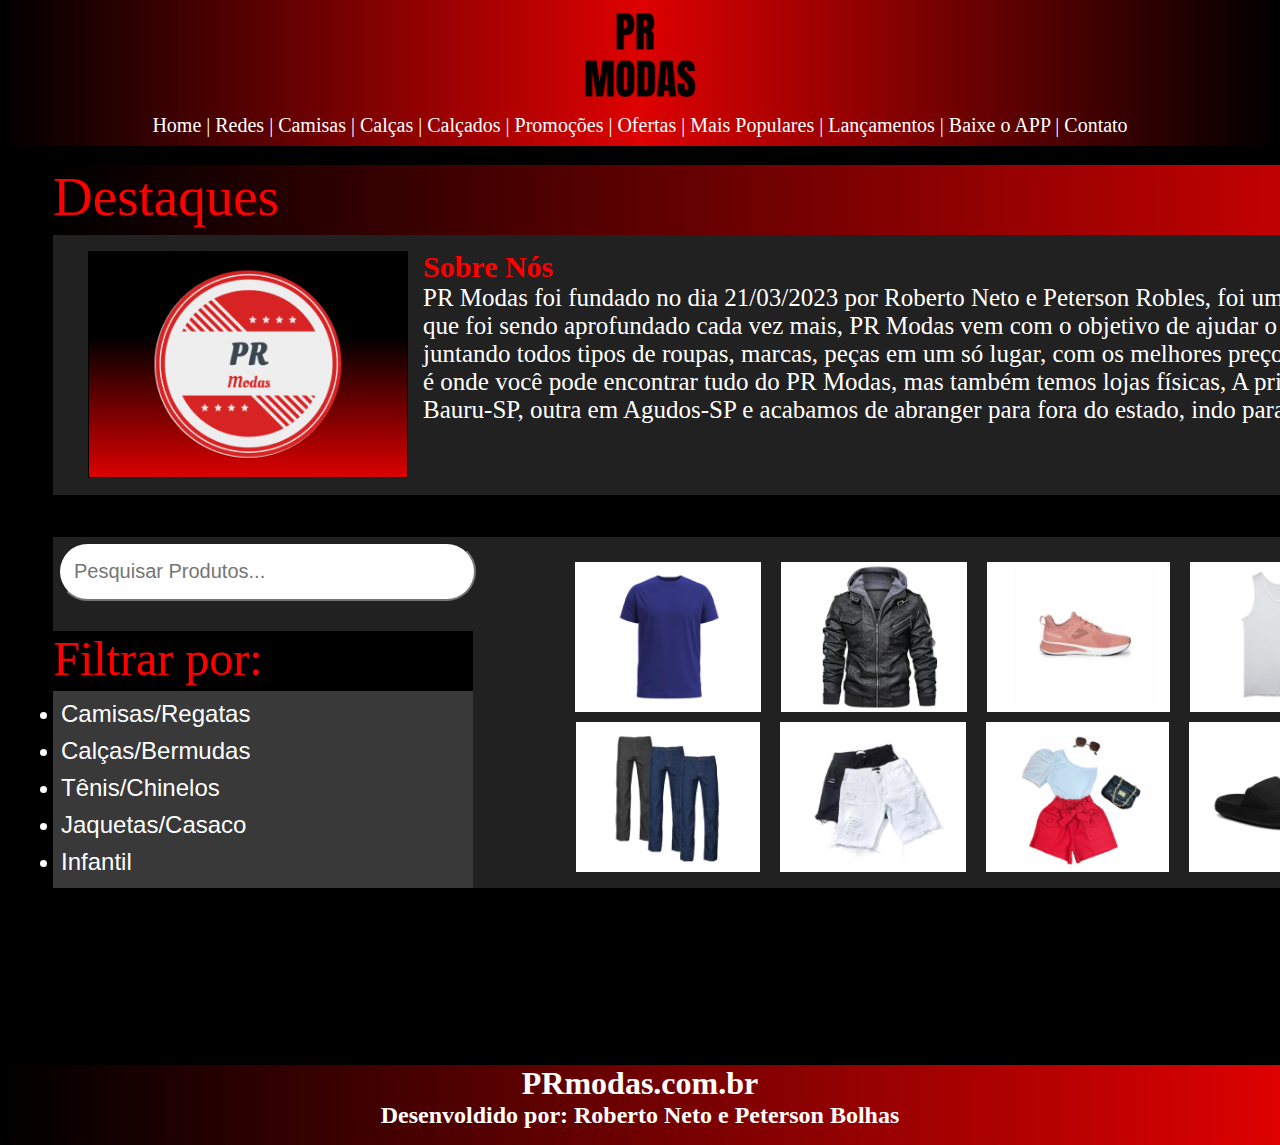
==== index.html @ a41df0bf "Inicio" ====
<!DOCTYPE html>
<html>
<head>
	<meta charset="utf-8">
	<meta name="viewport" content="width=device-width, initial-scale=1">
	<link rel="stylesheet" type="text/css" href="css/estilos.css">
	<link rel="shortcut icon" href="imagens/PR.png" type="image/x-icon">
	<link href="https://fonts.googleapis.com/css2?family=Inter:wght@100;200;300;400;500;600;700&display=swap" rel="stylesheet">
	<title>PR MODAS</title>
</head>
<body>
	<header>
		<img src="imagens/logo.png" class="cabecalho">
		<div class="logo">
			<img src="imagens/login.png" class="login">
			<a href="#">Login/Cadastro</a>
			<a href="#"><img src="imagens/carrinho.png" class="carrinho"></a>
		</div>
		<div class="linha">
			<a href="#"><p class="text1">Home | Redes | Camisas | Calças | Calçados | Promoções | Ofertas | Mais Populares | Lançamentos | Baixe o APP | Contato </p></a>
		</div>
	</header>
	<main>
		<section id="sessão1">
			<div class="destaque">
				<div class="destaques">
					<h1>Destaques</h1>
				</div>
				<div class="conteudo_destaque">
					
					<img src="imagens/simbolo.png">
					<div class="text2">	
						<h2>Sobre Nós</h2>
						<p>PR Modas foi fundado no dia 21/03/2023 por Roberto Neto e Peterson Robles, foi um projeto escolar que foi sendo aprofundado cada vez mais, PR Modas vem com o objetivo de ajudar o consumidor, juntando todos tipos de roupas, marcas, peças em um só lugar, com os melhores preços. Esse é um site é onde você pode encontrar tudo do PR Modas, mas também temos lojas físicas, A principal fica em Bauru-SP, outra em Agudos-SP e acabamos de abranger para fora do estado, indo para Curitiba-PR.</p>
					</div>
				</div>
				
			</div>

			<div class="produtos">
				<div class="prod_esquerda">
					<input placeholder="Pesquisar Produtos..." type="text" class="pesquise">
					<div class="itens">
						<div class="filtrar">Filtrar por:</div>
						
						<div class="lista">
							<li><a href="#">Camisas/Regatas</a></li>
							<li><a href="#">Calças/Bermudas</a></li>
							<li><a href="#">Tênis/Chinelos</a></li>
							<li><a href="#">Jaquetas/Casaco</a></li>
							<li><a href="#">Infantil</a></li>
						</div>

					</div>
				</div>
				<div class="prod_direita">
					<div class="peças">
					 		<img src="imagens/camisa.png" class="camisa">
		             		<img src="imagens/jaqueta.png" class="jaqueta">
		             		<img src="imagens/tenis.png" class="tenis">
		             		<img src="imagens/regata.png" class="regata">
		             	</div>
		             	<div class="peças2">
		             		<img src="imagens/calça.png" class="calça">
		             		<img src="imagens/bermuda.png" class="bermuda">
		             		<img src="imagens/conjuntos.png" class="conjuntos">
		             		<img src="imagens/chinelo.png" class="chinelo">
		             	</div>	
				</div>
			</div>
        </section>
	</main>
	<footer class="rodape">
		<h1>PRmodas.com.br</h1>
		<h2>Desenvoldido por: Roberto Neto e Peterson Bolhas</h2>
	</footer>

</body>
</html>
---- css/estilos.css ----
* {
	margin: 0;
	padding: 0;
}
header {
	background-image: linear-gradient(90deg, #000, #DE0101, #000);
	text-align: center;
}
main {
	margin: 0 auto;
}
body {
	background-color: black;
}
#sessão1 {
	margin: 0 auto;
	background-color: black;
	height: 900px;
	padding-top: 19px;
	width: 1520px;
}
#sessão2 {
	background-color: yellow;
	height: 600px;
}
.cabecalho {
	height: 110px;
}

.logo {
	position: absolute;
	width: 115px;
	height: 125px;
	left: 1440px;
	top: 12px;
	color: white;
}
.login {
	width: 41px;
}
.linha {
	height: 32px;
}
.text1 {
	font-family: 'Inder';
	font-weight: 300;
	font-size: 20px;
	color: white;
}
.carrinho {
	margin-left: 70px;
	margin-top: 35px;
	width: 30px;
}
.destaque {
	background-color: #212121;
	width: 1413px;
	height: 330px;
	margin: 0px 53px 530px 53px;
}
.destaques {	
	background-image: linear-gradient(90deg, #000, #DE0101);
	height: 70px;
	width: 1413px;
}
.conteudo_destaque {
	display: flex;

}
.destaques h1 {
	color: #FF0000;
	font-family: 'Inder';
	font-weight: 400;
	font-size: 55px;
}
.text2 {
	color: white;
	padding: 15px;

}
.text2 h2 {
	color: #FF0000;
	font-size: 30px;
}
.text2 {
	font-size: 25px;
}
.destaques p {
	font-family: 'Inder';
	font-weight: 400;
	font-size: 24px;
}
.destaque img {
	width: 320px;
	margin-top: 16px;
	margin-left: 35px;
}
.produtos {
	background-color: #212121;
	width: 1413px;
	margin: -488px 53px 130px 53px;
	display: flex;
}
.pesquise {
	Width: 400px;
	Height: 55px;
	margin-top: 5px;
	margin-left: 5px;
	border-radius: 50px;
	font-size: 20px;
	padding-left: 14px;
}
.itens {
	background-color: #393939;
	width: 420px;
	height: 257px;
	margin-top: 9px;

}
.filtrar {
	margin-top: 30px;
	background-color: black;
	height: 60px;
	color: #FF0000;
	font-family: 'Inder';
	font-weight: 400;
	font-size: 48px;
}
.lista {
	width: 252px;
	height: 184px;
}
li {
	color: white;
	font-family: 'Arial';
	font-weight: 400;
	font-size: 24px;
	margin-top: 9px;
	margin-left: 8px;
}
a {
	color: white;
	text-decoration: none;
}
a:hover {
	color: #FF0000;
}

.peças {
	display: flex;
	justify-content: center;
	margin-top: 20px;
	width: 850px;
	height: 160px;
}
.peças2 {
	display: flex;
	justify-content: center;
	width: 850px;
}
.prod_direita{
	margin-left: auto;
	margin-right: auto;
}
.prod_direita img {
	height: 150px;
	padding: 5px;
	margin-left: 10px;
}
.rodape {
	background-image: linear-gradient(90deg, #000, #DE0101);
	height: 80px;
	color: white;
	text-align: center;
}
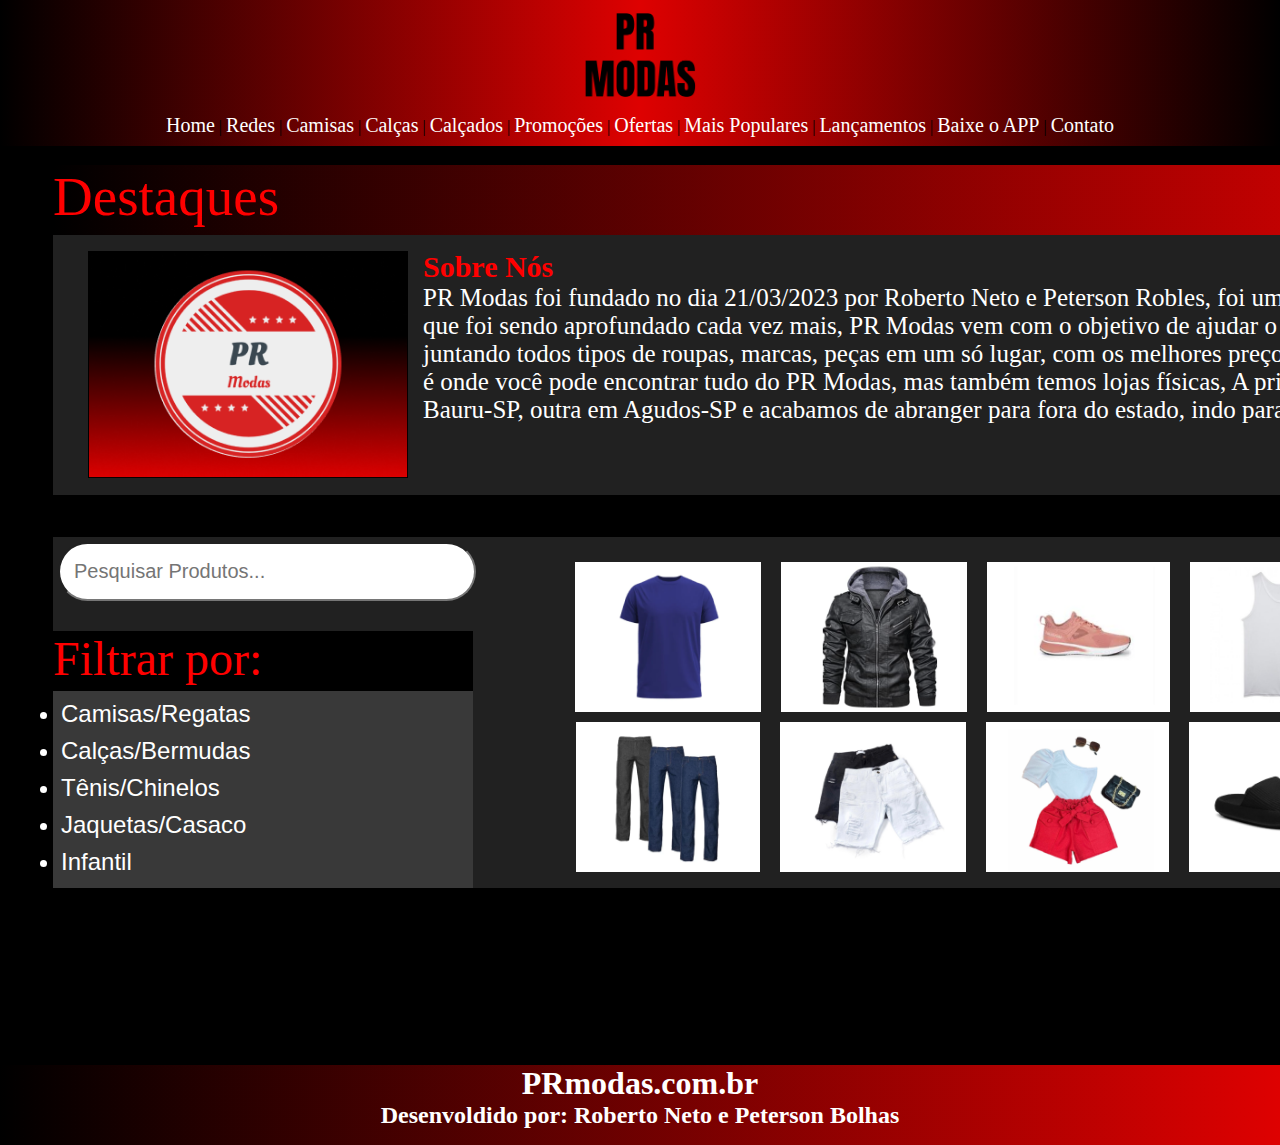
==== commit 05d19a99: "Update index.html" ====
--- a/index.html
+++ b/index.html
@@ -17,7 +17,7 @@
 			<a href="#"><img src="imagens/carrinho.png" class="carrinho"></a>
 		</div>
 		<div class="linha">
-			<a href="#"><p class="text1">Home | Redes | Camisas | Calças | Calçados | Promoções | Ofertas | Mais Populares | Lançamentos | Baixe o APP | Contato </p></a>
+			<a href="#" class="text1">Home</a> | <a href="#" class="text1">Redes</a> | <a href="#" class="text1">Camisas</a> | <a href="#" class="text1">Calças</a> | <a href="#" class="text1">Calçados</a> | <a href="#" class="text1">Promoções</a> | <a href="#" class="text1">Ofertas</a> | <a href="#" class="text1">Mais Populares</a> | <a href="#" class="text1">Lançamentos</a> | <a href="#" class="text1">Baixe o APP</a> | <a href="#" class="text1">Contato</a>
 		</div>
 	</header>
 	<main>
@@ -76,4 +76,4 @@
 	</footer>
 
 </body>
-</html>+</html>
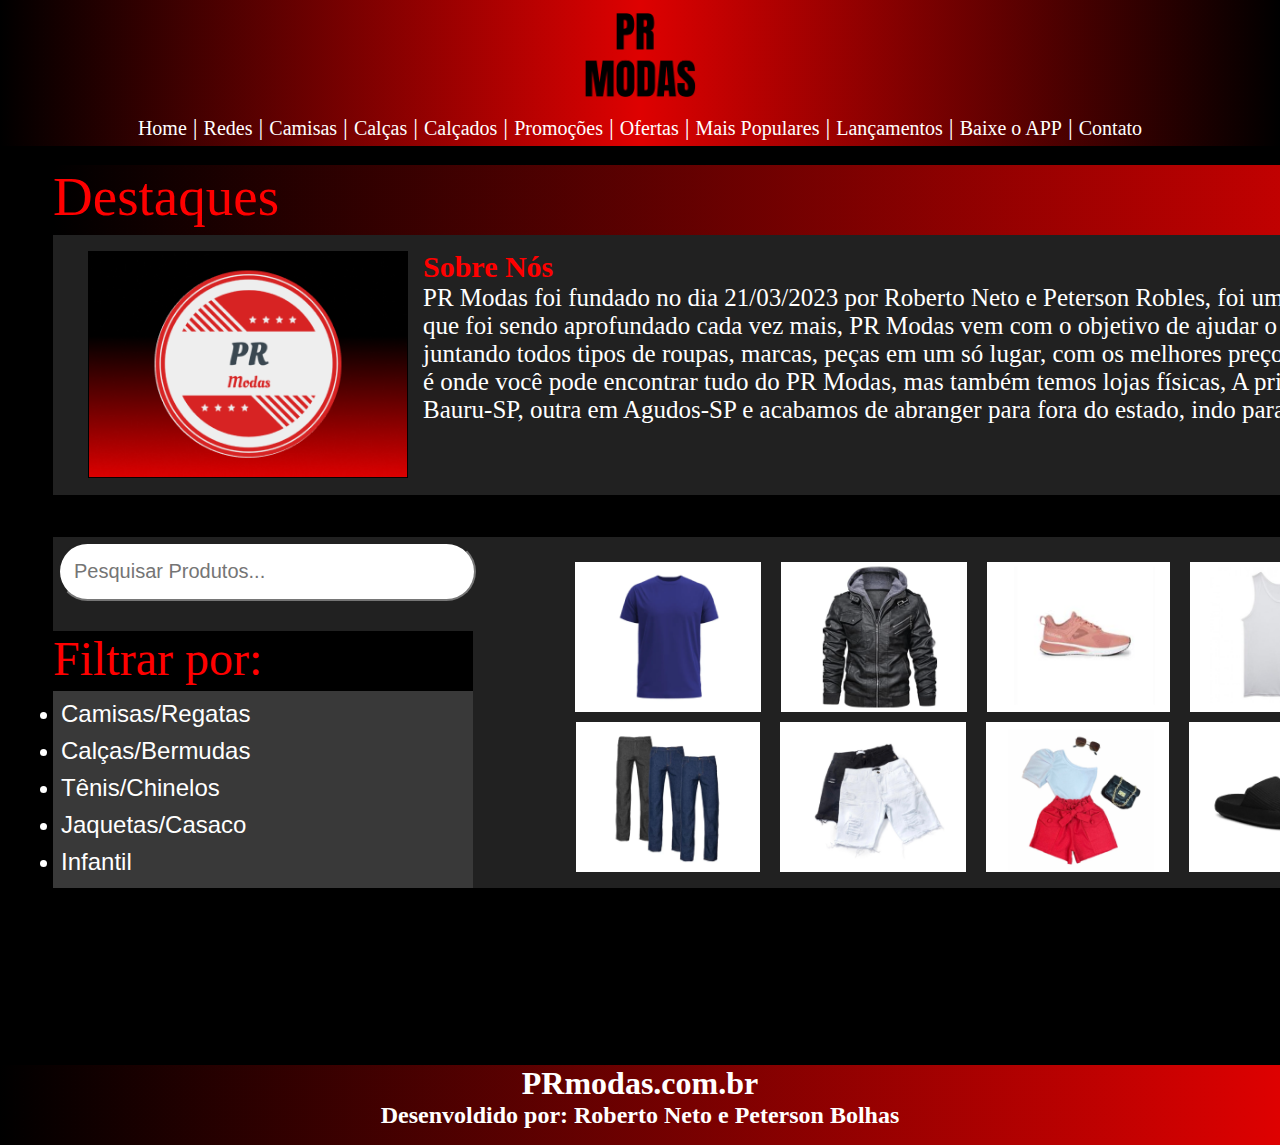
==== commit 54a3287b: "Update index.html" ====
--- a/index.html
+++ b/index.html
@@ -13,7 +13,7 @@
 		<img src="imagens/logo.png" class="cabecalho">
 		<div class="logo">
 			<img src="imagens/login.png" class="login">
-			<a href="#">Login/Cadastro</a>
+			<a href="#">Login</a>/<a href="#">Cadastro</a>
 			<a href="#"><img src="imagens/carrinho.png" class="carrinho"></a>
 		</div>
 		<div class="linha">
--- a/css/estilos.css
+++ b/css/estilos.css
@@ -19,10 +19,6 @@
 	padding-top: 19px;
 	width: 1520px;
 }
-#sessão2 {
-	background-color: yellow;
-	height: 600px;
-}
 .cabecalho {
 	height: 110px;
 }
@@ -40,6 +36,8 @@
 }
 .linha {
 	height: 32px;
+	color: white;
+	font-size: 24px;
 }
 .text1 {
 	font-family: 'Inder';
@@ -172,4 +170,4 @@
 	height: 80px;
 	color: white;
 	text-align: center;
-}+}
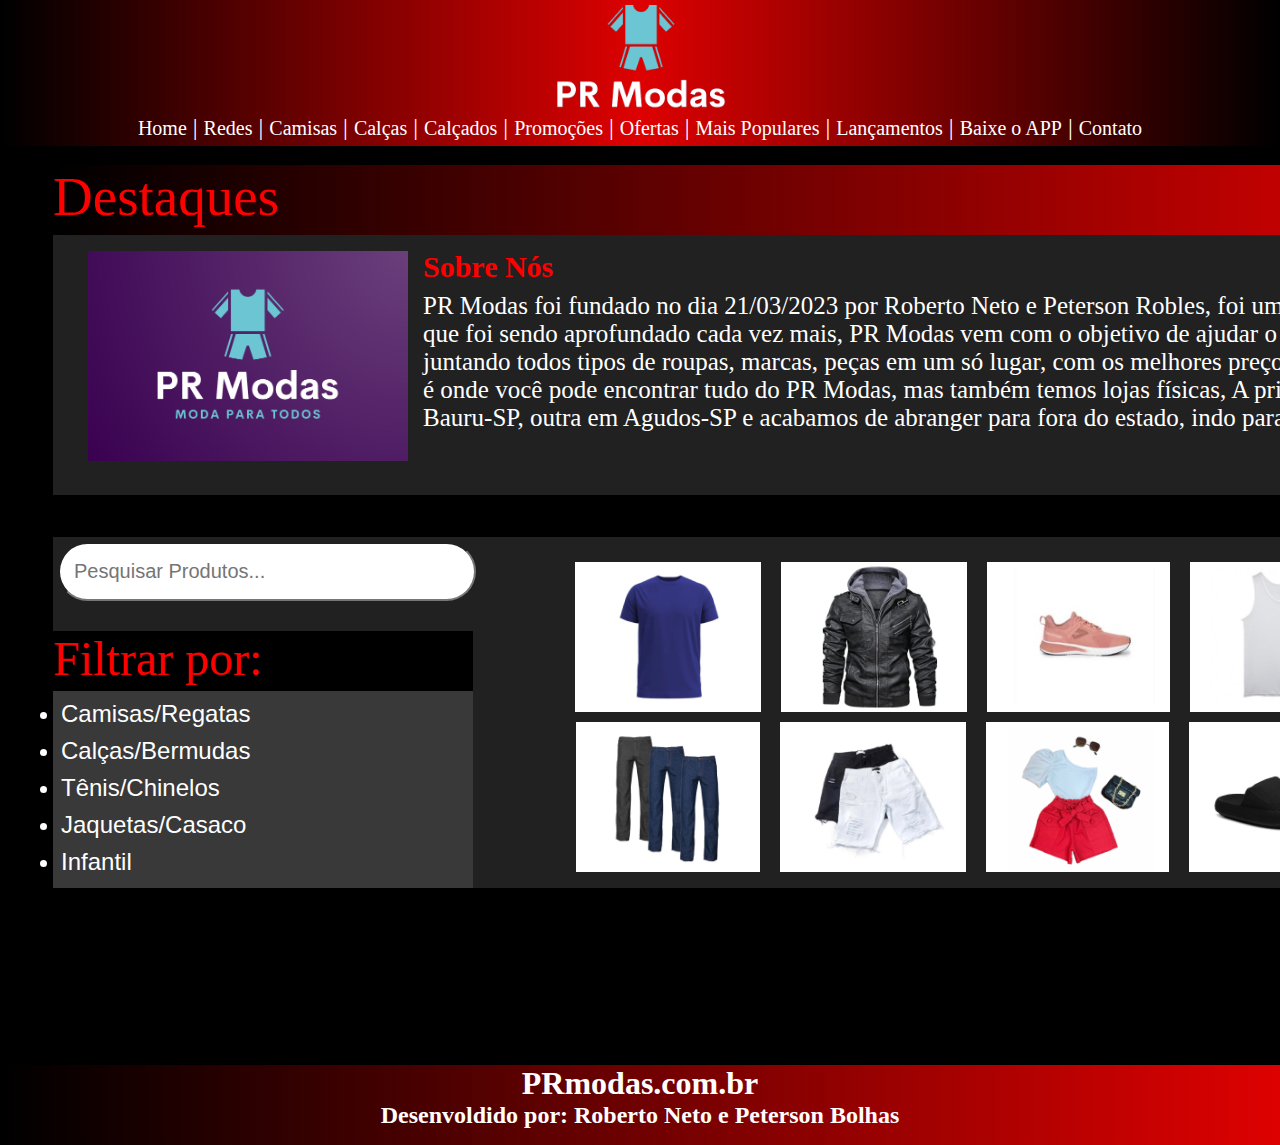
==== commit e4f7baa0: "Update index.html" ====
--- a/index.html
+++ b/index.html
@@ -4,16 +4,16 @@
 	<meta charset="utf-8">
 	<meta name="viewport" content="width=device-width, initial-scale=1">
 	<link rel="stylesheet" type="text/css" href="css/estilos.css">
-	<link rel="shortcut icon" href="imagens/PR.png" type="image/x-icon">
+	<link rel="shortcut icon" href="imagens/test.png" type="image/x-icon">
 	<link href="https://fonts.googleapis.com/css2?family=Inter:wght@100;200;300;400;500;600;700&display=swap" rel="stylesheet">
-	<title>PR MODAS</title>
+	<title>PR Modas</title>
 </head>
 <body>
 	<header>
-		<img src="imagens/logo.png" class="cabecalho">
+		<a href="index.html"><img src="imagens/logo1png.png" class="cabecalho"></a>
 		<div class="logo">
-			<img src="imagens/login.png" class="login">
-			<a href="#">Login</a>/<a href="#">Cadastro</a>
+			<a href="login.html"><img src="imagens/login1.png" class="login"></a>
+			<a href="login.html">Login</a>/<a href="cadastro.html">Cadastro</a>
 			<a href="#"><img src="imagens/carrinho.png" class="carrinho"></a>
 		</div>
 		<div class="linha">
@@ -28,7 +28,7 @@
 				</div>
 				<div class="conteudo_destaque">
 					
-					<img src="imagens/simbolo.png">
+					<img src="imagens/logo1.png">
 					<div class="text2">	
 						<h2>Sobre Nós</h2>
 						<p>PR Modas foi fundado no dia 21/03/2023 por Roberto Neto e Peterson Robles, foi um projeto escolar que foi sendo aprofundado cada vez mais, PR Modas vem com o objetivo de ajudar o consumidor, juntando todos tipos de roupas, marcas, peças em um só lugar, com os melhores preços. Esse é um site é onde você pode encontrar tudo do PR Modas, mas também temos lojas físicas, A principal fica em Bauru-SP, outra em Agudos-SP e acabamos de abranger para fora do estado, indo para Curitiba-PR.</p>
@@ -44,10 +44,10 @@
 						<div class="filtrar">Filtrar por:</div>
 						
 						<div class="lista">
-							<li><a href="#">Camisas/Regatas</a></li>
-							<li><a href="#">Calças/Bermudas</a></li>
-							<li><a href="#">Tênis/Chinelos</a></li>
-							<li><a href="#">Jaquetas/Casaco</a></li>
+							<li><a href="#">Camisas</a>/<a href="#">Regatas</a></li>
+							<li><a href="#">Calças</a>/<a href="#">Bermudas</a></li>
+							<li><a href="#">Tênis</a>/<a href="#">Chinelos</a></li>
+							<li><a href="#">Jaquetas</a>/<a href="#">Casaco</a></li>
 							<li><a href="#">Infantil</a></li>
 						</div>
 
@@ -55,16 +55,16 @@
 				</div>
 				<div class="prod_direita">
 					<div class="peças">
-					 		<img src="imagens/camisa.png" class="camisa">
-		             		<img src="imagens/jaqueta.png" class="jaqueta">
-		             		<img src="imagens/tenis.png" class="tenis">
-		             		<img src="imagens/regata.png" class="regata">
+					 		<a href="#"><img src="imagens/camisa.png" class="camisa" onmouseover=src="imagens/camisapreco.png" onmouseout=src="imagens/camisa.png"></a>
+		             		<a href="#"><img src="imagens/jaqueta.png" class="jaqueta" onmouseover=src="imagens/jaquetapreco.png" onmouseout=src="imagens/jaqueta.png"></a>
+		             		<a href="#"><img src="imagens/tenis.png" class="tenis" onmouseover=src="imagens/tenispreco.png" onmouseout=src="imagens/tenis.png"></a>
+		             		<a href="#"><img src="imagens/regata.png" class="regata" onmouseover=src="imagens/regatapreco.png" onmouseout=src="imagens/regata.png"></a>
 		             	</div>
 		             	<div class="peças2">
-		             		<img src="imagens/calça.png" class="calça">
-		             		<img src="imagens/bermuda.png" class="bermuda">
-		             		<img src="imagens/conjuntos.png" class="conjuntos">
-		             		<img src="imagens/chinelo.png" class="chinelo">
+		             		<a href="#"><img src="imagens/calça.png" class="calça" onmouseover=src="imagens/calçapreco.png" onmouseout=src="imagens/calça.png"></a>
+		             		<a href="#"><img src="imagens/bermuda.png" class="bermuda" onmouseover=src="imagens/bermudapreco.png" onmouseout=src="imagens/bermuda.png"></a>
+		             		<a href="#"><img src="imagens/conjuntos.png" class="conjuntos" onmouseover=src="imagens/conjuntospreco.png" onmouseout=src="imagens/conjuntos.png"></a>
+		             		<a href="#"><img src="imagens/chinelo.png" class="chinelo" onmouseover=src="imagens/chinelopreco.png" onmouseout=src="imagens/chinelo.png"></a>
 		             	</div>	
 				</div>
 			</div>
--- a/css/estilos.css
+++ b/css/estilos.css
@@ -79,6 +79,7 @@
 .text2 h2 {
 	color: #FF0000;
 	font-size: 30px;
+	padding-bottom: 8px;
 }
 .text2 {
 	font-size: 25px;
@@ -165,6 +166,91 @@
 	padding: 5px;
 	margin-left: 10px;
 }
+.camisa {
+  transition: 0.5s ease-in-out;
+}
+.camisa:hover {
+  transform: scale(1.3);
+}
+.jaqueta {
+  transition: 0.5s ease-in-out;
+}
+.jaqueta:hover {
+  transform: scale(1.3);
+}
+.tenis {
+  transition: 0.5s ease-in-out;
+}
+.tenis:hover {
+  transform: scale(1.3);
+}
+.regata {
+  transition: 0.5s ease-in-out;
+}
+.regata:hover {
+  transform: scale(1.3);
+}
+.calça {
+  transition: 0.5s ease-in-out;
+}
+.calça:hover {
+  transform: scale(1.3);
+}
+.bermuda {
+  transition: 0.5s ease-in-out;
+}
+.bermuda:hover {
+  transform: scale(1.3);
+}
+.conjuntos {
+  transition: 0.5s ease-in-out;
+}
+.conjuntos:hover {
+  transform: scale(1.3);
+}
+.chinelo {
+  transition: 0.5s ease-in-out;
+}
+.chinelo:hover {
+  transform: scale(1.3);
+}
+.contato_conteudo {
+  display: flex;
+  justify-content: center;
+  align-items: center;
+  flex-direction: column;
+  padding-top: 100px;
+}
+.contato_conteudo h1{
+  font-size: 48px;
+  color: white;
+}
+.control_form {
+  text-align: center;
+  background-color: #6BC5D2;
+  color: white;
+  border: 1px solid white;
+  border-radius: 10px;
+  margin: 10px;
+  font-size: 18px;
+  padding: 10px;
+  width: 500px;
+}
+.button_form {
+  margin-top: 10px;
+  margin-bottom: 5px;   
+  background-color: #613473;
+  color: white;
+  text-decoration: none;
+  padding: 10px;
+  border: 1px solid white;
+  border-radius: 10px;
+  width: 540px;
+  height: 50px;
+}
+.senha {
+  margin-left: 400px;
+}
 .rodape {
 	background-image: linear-gradient(90deg, #000, #DE0101);
 	height: 80px;
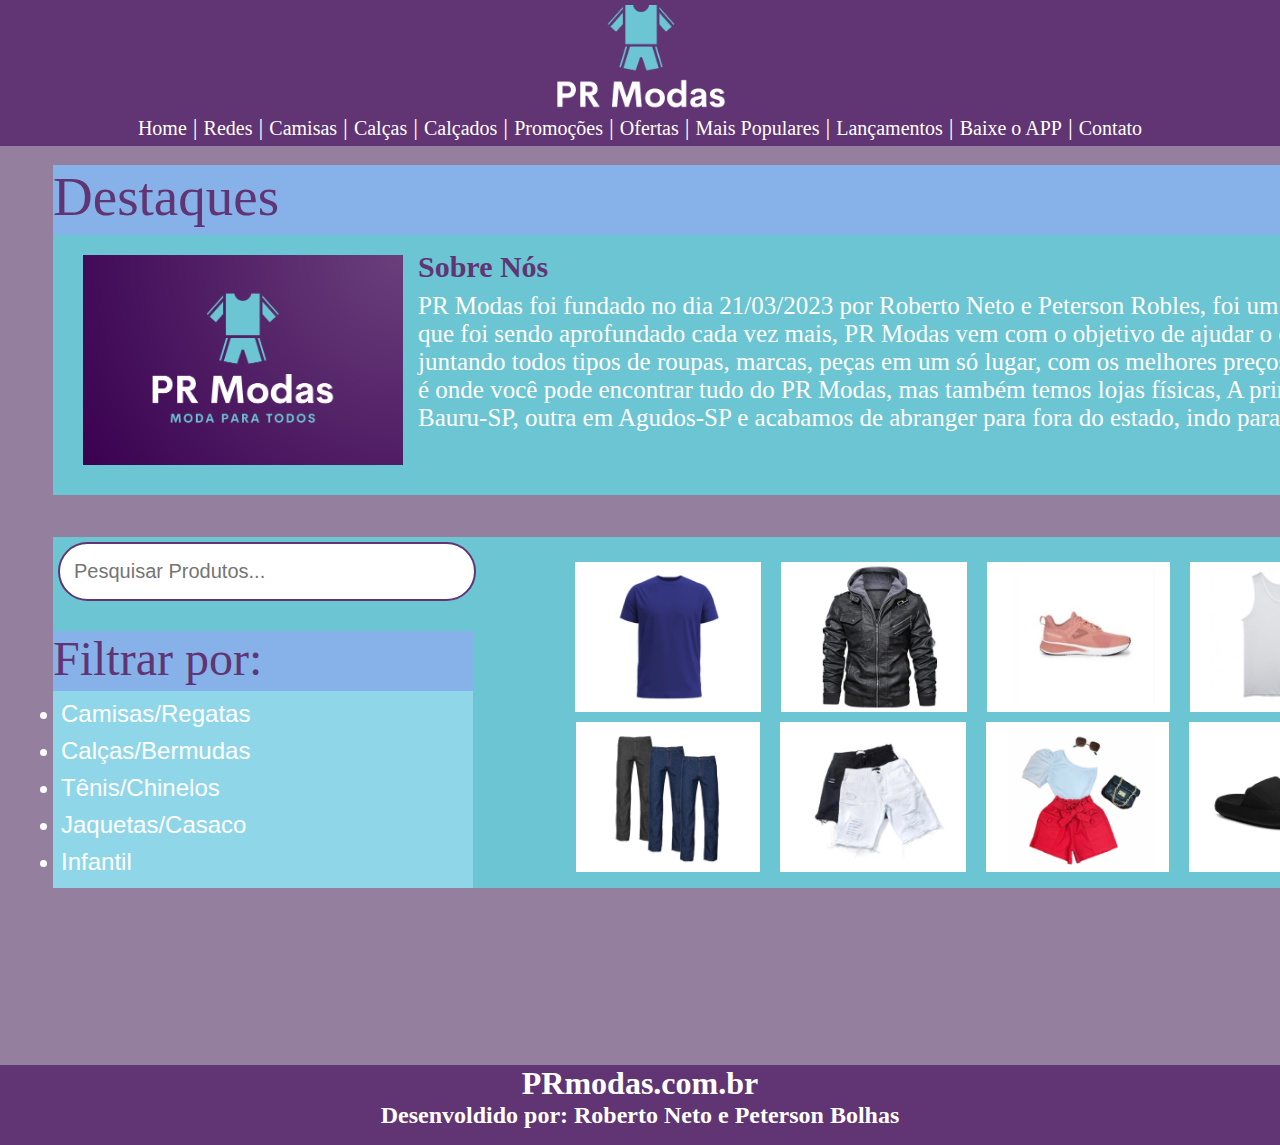
==== commit e041c65c: "Add files via upload" ====
--- a/index.html
+++ b/index.html
@@ -1,79 +1,79 @@
-<!DOCTYPE html>
-<html>
-<head>
-	<meta charset="utf-8">
-	<meta name="viewport" content="width=device-width, initial-scale=1">
-	<link rel="stylesheet" type="text/css" href="css/estilos.css">
-	<link rel="shortcut icon" href="imagens/test.png" type="image/x-icon">
-	<link href="https://fonts.googleapis.com/css2?family=Inter:wght@100;200;300;400;500;600;700&display=swap" rel="stylesheet">
-	<title>PR Modas</title>
-</head>
-<body>
-	<header>
-		<a href="index.html"><img src="imagens/logo1png.png" class="cabecalho"></a>
-		<div class="logo">
-			<a href="login.html"><img src="imagens/login1.png" class="login"></a>
-			<a href="login.html">Login</a>/<a href="cadastro.html">Cadastro</a>
-			<a href="#"><img src="imagens/carrinho.png" class="carrinho"></a>
-		</div>
-		<div class="linha">
-			<a href="#" class="text1">Home</a> | <a href="#" class="text1">Redes</a> | <a href="#" class="text1">Camisas</a> | <a href="#" class="text1">Calças</a> | <a href="#" class="text1">Calçados</a> | <a href="#" class="text1">Promoções</a> | <a href="#" class="text1">Ofertas</a> | <a href="#" class="text1">Mais Populares</a> | <a href="#" class="text1">Lançamentos</a> | <a href="#" class="text1">Baixe o APP</a> | <a href="#" class="text1">Contato</a>
-		</div>
-	</header>
-	<main>
-		<section id="sessão1">
-			<div class="destaque">
-				<div class="destaques">
-					<h1>Destaques</h1>
-				</div>
-				<div class="conteudo_destaque">
-					
-					<img src="imagens/logo1.png">
-					<div class="text2">	
-						<h2>Sobre Nós</h2>
-						<p>PR Modas foi fundado no dia 21/03/2023 por Roberto Neto e Peterson Robles, foi um projeto escolar que foi sendo aprofundado cada vez mais, PR Modas vem com o objetivo de ajudar o consumidor, juntando todos tipos de roupas, marcas, peças em um só lugar, com os melhores preços. Esse é um site é onde você pode encontrar tudo do PR Modas, mas também temos lojas físicas, A principal fica em Bauru-SP, outra em Agudos-SP e acabamos de abranger para fora do estado, indo para Curitiba-PR.</p>
-					</div>
-				</div>
-				
-			</div>
-
-			<div class="produtos">
-				<div class="prod_esquerda">
-					<input placeholder="Pesquisar Produtos..." type="text" class="pesquise">
-					<div class="itens">
-						<div class="filtrar">Filtrar por:</div>
-						
-						<div class="lista">
-							<li><a href="#">Camisas</a>/<a href="#">Regatas</a></li>
-							<li><a href="#">Calças</a>/<a href="#">Bermudas</a></li>
-							<li><a href="#">Tênis</a>/<a href="#">Chinelos</a></li>
-							<li><a href="#">Jaquetas</a>/<a href="#">Casaco</a></li>
-							<li><a href="#">Infantil</a></li>
-						</div>
-
-					</div>
-				</div>
-				<div class="prod_direita">
-					<div class="peças">
-					 		<a href="#"><img src="imagens/camisa.png" class="camisa" onmouseover=src="imagens/camisapreco.png" onmouseout=src="imagens/camisa.png"></a>
-		             		<a href="#"><img src="imagens/jaqueta.png" class="jaqueta" onmouseover=src="imagens/jaquetapreco.png" onmouseout=src="imagens/jaqueta.png"></a>
-		             		<a href="#"><img src="imagens/tenis.png" class="tenis" onmouseover=src="imagens/tenispreco.png" onmouseout=src="imagens/tenis.png"></a>
-		             		<a href="#"><img src="imagens/regata.png" class="regata" onmouseover=src="imagens/regatapreco.png" onmouseout=src="imagens/regata.png"></a>
-		             	</div>
-		             	<div class="peças2">
-		             		<a href="#"><img src="imagens/calça.png" class="calça" onmouseover=src="imagens/calçapreco.png" onmouseout=src="imagens/calça.png"></a>
-		             		<a href="#"><img src="imagens/bermuda.png" class="bermuda" onmouseover=src="imagens/bermudapreco.png" onmouseout=src="imagens/bermuda.png"></a>
-		             		<a href="#"><img src="imagens/conjuntos.png" class="conjuntos" onmouseover=src="imagens/conjuntospreco.png" onmouseout=src="imagens/conjuntos.png"></a>
-		             		<a href="#"><img src="imagens/chinelo.png" class="chinelo" onmouseover=src="imagens/chinelopreco.png" onmouseout=src="imagens/chinelo.png"></a>
-		             	</div>	
-				</div>
-			</div>
-        </section>
-	</main>
-	<footer class="rodape">
-		<h1>PRmodas.com.br</h1>
-		<h2>Desenvoldido por: Roberto Neto e Peterson Bolhas</h2>
-	</footer>
-
-</body>
-</html>
+<!DOCTYPE html>
+<html>
+<head>
+	<meta charset="utf-8">
+	<meta name="viewport" content="width=device-width, initial-scale=1">
+	<link rel="stylesheet" type="text/css" href="css/estilos.css">
+	<link rel="shortcut icon" href="imagens/test.png" type="image/x-icon">
+	<link href="https://fonts.googleapis.com/css2?family=Inter:wght@100;200;300;400;500;600;700&display=swap" rel="stylesheet">
+	<title>PR Modas</title>
+</head>
+<body>
+	<header>
+		<a href="index.html"><img src="imagens/logo1png.png" class="cabecalho"></a>
+		<div class="logo">
+			<a href="login.html"><img src="imagens/login1.png" class="login"></a>
+			<a href="login.html">Login</a>/<a href="cadastro.html">Cadastro</a>
+			<a href="#"><img src="imagens/carrinho.png" class="carrinho"></a>
+		</div>
+		<div class="linha">
+			<a href="#" class="text1">Home</a> | <a href="#" class="text1">Redes</a> | <a href="#" class="text1">Camisas</a> | <a href="#" class="text1">Calças</a> | <a href="#" class="text1">Calçados</a> | <a href="#" class="text1">Promoções</a> | <a href="#" class="text1">Ofertas</a> | <a href="#" class="text1">Mais Populares</a> | <a href="#" class="text1">Lançamentos</a> | <a href="#" class="text1">Baixe o APP</a> | <a href="#" class="text1">Contato</a>
+		</div>
+	</header>
+	<main>
+		<section id="sessão1">
+			<div class="destaque">
+				<div class="destaques">
+					<h1>Destaques</h1>
+				</div>
+				<div class="conteudo_destaque">
+					
+					<img src="imagens/logo1.png">
+					<div class="text2">	
+						<h2>Sobre Nós</h2>
+						<p>PR Modas foi fundado no dia 21/03/2023 por Roberto Neto e Peterson Robles, foi um projeto escolar que foi sendo aprofundado cada vez mais, PR Modas vem com o objetivo de ajudar o consumidor, juntando todos tipos de roupas, marcas, peças em um só lugar, com os melhores preços. Esse é um site é onde você pode encontrar tudo do PR Modas, mas também temos lojas físicas, A principal fica em Bauru-SP, outra em Agudos-SP e acabamos de abranger para fora do estado, indo para Curitiba-PR.</p>
+					</div>
+				</div>
+				
+			</div>
+
+			<div class="produtos">
+				<div class="prod_esquerda">
+					<input placeholder="Pesquisar Produtos..." type="text" class="pesquise">
+					<div class="itens">
+						<div class="filtrar">Filtrar por:</div>
+						
+						<div class="lista">
+							<li><a href="#">Camisas</a>/<a href="#">Regatas</a></li>
+							<li><a href="#">Calças</a>/<a href="#">Bermudas</a></li>
+							<li><a href="#">Tênis</a>/<a href="#">Chinelos</a></li>
+							<li><a href="#">Jaquetas</a>/<a href="#">Casaco</a></li>
+							<li><a href="#">Infantil</a></li>
+						</div>
+
+					</div>
+				</div>
+				<div class="prod_direita">
+					<div class="peças">
+					 		<a href="#"><img src="imagens/camisa.png" class="camisa" onmouseover=src="imagens/camisapreco.png" onmouseout=src="imagens/camisa.png"></a>
+		             		<a href="#"><img src="imagens/jaqueta.png" class="jaqueta" onmouseover=src="imagens/jaquetapreco.png" onmouseout=src="imagens/jaqueta.png"></a>
+		             		<a href="#"><img src="imagens/tenis.png" class="tenis" onmouseover=src="imagens/tenispreco.png" onmouseout=src="imagens/tenis.png"></a>
+		             		<a href="#"><img src="imagens/regata.png" class="regata" onmouseover=src="imagens/regatapreco.png" onmouseout=src="imagens/regata.png"></a>
+		             	</div>
+		             	<div class="peças2">
+		             		<a href="#"><img src="imagens/calça.png" class="calça" onmouseover=src="imagens/calçapreco.png" onmouseout=src="imagens/calça.png"></a>
+		             		<a href="#"><img src="imagens/bermuda.png" class="bermuda" onmouseover=src="imagens/bermudapreco.png" onmouseout=src="imagens/bermuda.png"></a>
+		             		<a href="#"><img src="imagens/conjuntos.png" class="conjuntos" onmouseover=src="imagens/conjuntospreco.png" onmouseout=src="imagens/conjuntos.png"></a>
+		             		<a href="#"><img src="imagens/chinelo.png" class="chinelo" onmouseover=src="imagens/chinelopreco.png" onmouseout=src="imagens/chinelo.png"></a>
+		             	</div>	
+				</div>
+			</div>
+        </section>
+	</main>
+	<footer class="rodape">
+		<h1>PRmodas.com.br</h1>
+		<h2>Desenvoldido por: Roberto Neto e Peterson Bolhas</h2>
+	</footer>
+
+</body>
+</html>--- a/css/estilos.css
+++ b/css/estilos.css
@@ -1,259 +1,263 @@
-* {
-	margin: 0;
-	padding: 0;
-}
-header {
-	background-image: linear-gradient(90deg, #000, #DE0101, #000);
-	text-align: center;
-}
-main {
-	margin: 0 auto;
-}
-body {
-	background-color: black;
-}
-#sessão1 {
-	margin: 0 auto;
-	background-color: black;
-	height: 900px;
-	padding-top: 19px;
-	width: 1520px;
-}
-.cabecalho {
-	height: 110px;
-}
-
-.logo {
-	position: absolute;
-	width: 115px;
-	height: 125px;
-	left: 1440px;
-	top: 12px;
-	color: white;
-}
-.login {
-	width: 41px;
-}
-.linha {
-	height: 32px;
-	color: white;
-	font-size: 24px;
-}
-.text1 {
-	font-family: 'Inder';
-	font-weight: 300;
-	font-size: 20px;
-	color: white;
-}
-.carrinho {
-	margin-left: 70px;
-	margin-top: 35px;
-	width: 30px;
-}
-.destaque {
-	background-color: #212121;
-	width: 1413px;
-	height: 330px;
-	margin: 0px 53px 530px 53px;
-}
-.destaques {	
-	background-image: linear-gradient(90deg, #000, #DE0101);
-	height: 70px;
-	width: 1413px;
-}
-.conteudo_destaque {
-	display: flex;
-
-}
-.destaques h1 {
-	color: #FF0000;
-	font-family: 'Inder';
-	font-weight: 400;
-	font-size: 55px;
-}
-.text2 {
-	color: white;
-	padding: 15px;
-
-}
-.text2 h2 {
-	color: #FF0000;
-	font-size: 30px;
-	padding-bottom: 8px;
-}
-.text2 {
-	font-size: 25px;
-}
-.destaques p {
-	font-family: 'Inder';
-	font-weight: 400;
-	font-size: 24px;
-}
-.destaque img {
-	width: 320px;
-	margin-top: 16px;
-	margin-left: 35px;
-}
-.produtos {
-	background-color: #212121;
-	width: 1413px;
-	margin: -488px 53px 130px 53px;
-	display: flex;
-}
-.pesquise {
-	Width: 400px;
-	Height: 55px;
-	margin-top: 5px;
-	margin-left: 5px;
-	border-radius: 50px;
-	font-size: 20px;
-	padding-left: 14px;
-}
-.itens {
-	background-color: #393939;
-	width: 420px;
-	height: 257px;
-	margin-top: 9px;
-
-}
-.filtrar {
-	margin-top: 30px;
-	background-color: black;
-	height: 60px;
-	color: #FF0000;
-	font-family: 'Inder';
-	font-weight: 400;
-	font-size: 48px;
-}
-.lista {
-	width: 252px;
-	height: 184px;
-}
-li {
-	color: white;
-	font-family: 'Arial';
-	font-weight: 400;
-	font-size: 24px;
-	margin-top: 9px;
-	margin-left: 8px;
-}
-a {
-	color: white;
-	text-decoration: none;
-}
-a:hover {
-	color: #FF0000;
-}
-
-.peças {
-	display: flex;
-	justify-content: center;
-	margin-top: 20px;
-	width: 850px;
-	height: 160px;
-}
-.peças2 {
-	display: flex;
-	justify-content: center;
-	width: 850px;
-}
-.prod_direita{
-	margin-left: auto;
-	margin-right: auto;
-}
-.prod_direita img {
-	height: 150px;
-	padding: 5px;
-	margin-left: 10px;
-}
-.camisa {
-  transition: 0.5s ease-in-out;
-}
-.camisa:hover {
-  transform: scale(1.3);
-}
-.jaqueta {
-  transition: 0.5s ease-in-out;
-}
-.jaqueta:hover {
-  transform: scale(1.3);
-}
-.tenis {
-  transition: 0.5s ease-in-out;
-}
-.tenis:hover {
-  transform: scale(1.3);
-}
-.regata {
-  transition: 0.5s ease-in-out;
-}
-.regata:hover {
-  transform: scale(1.3);
-}
-.calça {
-  transition: 0.5s ease-in-out;
-}
-.calça:hover {
-  transform: scale(1.3);
-}
-.bermuda {
-  transition: 0.5s ease-in-out;
-}
-.bermuda:hover {
-  transform: scale(1.3);
-}
-.conjuntos {
-  transition: 0.5s ease-in-out;
-}
-.conjuntos:hover {
-  transform: scale(1.3);
-}
-.chinelo {
-  transition: 0.5s ease-in-out;
-}
-.chinelo:hover {
-  transform: scale(1.3);
-}
-.contato_conteudo {
-  display: flex;
-  justify-content: center;
-  align-items: center;
-  flex-direction: column;
-  padding-top: 100px;
-}
-.contato_conteudo h1{
-  font-size: 48px;
-  color: white;
-}
-.control_form {
-  text-align: center;
-  background-color: #6BC5D2;
-  color: white;
-  border: 1px solid white;
-  border-radius: 10px;
-  margin: 10px;
-  font-size: 18px;
-  padding: 10px;
-  width: 500px;
-}
-.button_form {
-  margin-top: 10px;
-  margin-bottom: 5px;   
-  background-color: #613473;
-  color: white;
-  text-decoration: none;
-  padding: 10px;
-  border: 1px solid white;
-  border-radius: 10px;
-  width: 540px;
-  height: 50px;
-}
-.senha {
-  margin-left: 400px;
-}
-.rodape {
-	background-image: linear-gradient(90deg, #000, #DE0101);
-	height: 80px;
-	color: white;
-	text-align: center;
-}
+* {
+  margin: 0;
+  padding: 0;
+}
+header {
+  background-color: #613473;
+  
+  text-align: center;
+}
+main {
+  margin: 0 auto;
+}
+body {
+  background-color: #957F9E;
+}
+#sessão1 {
+  margin: 0 auto;
+  background-color: #957F9E;
+  height: 900px;
+  padding-top: 19px;
+  width: 1520px;
+}
+.cabecalho {
+  height: 110px;
+}
+
+.logo {
+  position: absolute;
+  width: 115px;
+  height: 125px;
+  left: 1540px;
+  top: 12px;
+  color: white;
+  background-color:
+}
+.login {
+  width: 41px;
+
+}
+.linha {
+  height: 32px;
+  color: white;
+  font-size: 24px;
+}
+.text1 {
+  font-family: 'Inder';
+  font-weight: 300;
+  font-size: 20px;
+  color: white;
+}
+.carrinho {
+  margin-left: 0px;
+  margin-top: 35px;
+  width: 30px;
+}
+.destaque {
+  background-color: #6BC5D2;
+  width: 1413px;
+  height: 330px;
+  margin: 0px 53px 530px 53px;
+}
+.destaques {  
+  background-color: #86B2E9;
+  height: 70px;
+  width: 1413px;
+}
+.conteudo_destaque {
+  display: flex;
+
+}
+.destaques h1 {
+  color: #613473;
+  font-family: 'Inder';
+  font-weight: 400;
+  font-size: 55px;
+}
+.text2 {
+  color: white;
+  padding: 15px;
+
+}
+.text2 h2 {
+  color: #613473;
+  font-size: 30px;
+  padding-bottom: 8px;
+}
+.text2 {
+  font-size: 25px;
+}
+.destaques p {
+  font-family: 'Inder';
+  font-weight: 400;
+  font-size: 24px;
+}
+.destaque img {
+  width: 320px;
+  margin-top: 20px;
+  margin-left: 30px;
+}
+.produtos {
+  background-color: #6BC5D2;
+  width: 1413px;
+  margin: -488px 53px 130px 53px;
+  display: flex;
+}
+.pesquise {
+  Width: 400px;
+  Height: 55px;
+  margin-top: 5px;
+  margin-left: 5px;
+  border-radius: 50px;
+  font-size: 20px;
+  padding-left: 14px;
+  border: 2px solid #613473;
+}
+.itens {
+  background-color: #8FD7E8;
+  width: 420px;
+  height: 257px;
+  margin-top: 9px;
+
+}
+.filtrar {
+  margin-top: 30px;
+  background-color: #86B2E9;
+  height: 60px;
+  color: #613473;
+  font-family: 'Inder';
+  font-weight: 400;
+  font-size: 48px;
+}
+.lista {
+  width: 252px;
+  height: 184px;
+}
+li {
+  color: white;
+  font-family: 'Arial';
+  font-weight: 400;
+  font-size: 24px;
+  margin-top: 9px;
+  margin-left: 8px;
+}
+a {
+  color: white;
+  text-decoration: none;
+}
+a:hover {
+  color: #C290D6;
+}
+
+.peças {
+  display: flex;
+  justify-content: center;
+  margin-top: 20px;
+  width: 850px;
+  height: 160px;
+}
+.peças2 {
+  display: flex;
+  justify-content: center;
+  width: 850px;
+}
+.prod_direita{
+  margin-left: auto;
+  margin-right: auto;
+}
+.prod_direita img {
+  height: 150px;
+  padding: 5px;
+  margin-left: 10px;
+}
+.rodape {
+  background-color: #613473;
+  height: 80px;
+  color: white;
+  text-align: center;
+}
+.camisa {
+  transition: 0.5s ease-in-out;
+}
+.camisa:hover {
+  transform: scale(1.3);
+}
+.jaqueta {
+  transition: 0.5s ease-in-out;
+}
+.jaqueta:hover {
+  transform: scale(1.3);
+}
+.tenis {
+  transition: 0.5s ease-in-out;
+}
+.tenis:hover {
+  transform: scale(1.3);
+}
+.regata {
+  transition: 0.5s ease-in-out;
+}
+.regata:hover {
+  transform: scale(1.3);
+}
+.calça {
+  transition: 0.5s ease-in-out;
+}
+.calça:hover {
+  transform: scale(1.3);
+}
+.bermuda {
+  transition: 0.5s ease-in-out;
+}
+.bermuda:hover {
+  transform: scale(1.3);
+}
+.conjuntos {
+  transition: 0.5s ease-in-out;
+}
+.conjuntos:hover {
+  transform: scale(1.3);
+}
+.chinelo {
+  transition: 0.5s ease-in-out;
+}
+.chinelo:hover {
+  transform: scale(1.3);
+}
+.contato_conteudo {
+  display: flex;
+  justify-content: center;
+  align-items: center;
+  flex-direction: column;
+  padding-top: 100px;
+}
+.contato_conteudo h1{
+  font-size: 48px;
+  color: white;
+}
+.control_form {
+  text-align: center;
+  background-color: #6BC5D2;
+  color: white;
+  border: 1px solid white;
+  border-radius: 10px;
+  margin: 10px;
+  font-size: 18px;
+  padding: 10px;
+  width: 500px;
+}
+.button_form {
+  margin-top: 10px;
+  margin-bottom: 5px;   
+  background-color: #613473;
+  color: white;
+  text-decoration: none;
+  padding: 10px;
+  border: 1px solid white;
+  border-radius: 10px;
+  width: 540px;
+  height: 50px;
+}
+.senha {
+  margin-left: 400px;
+}